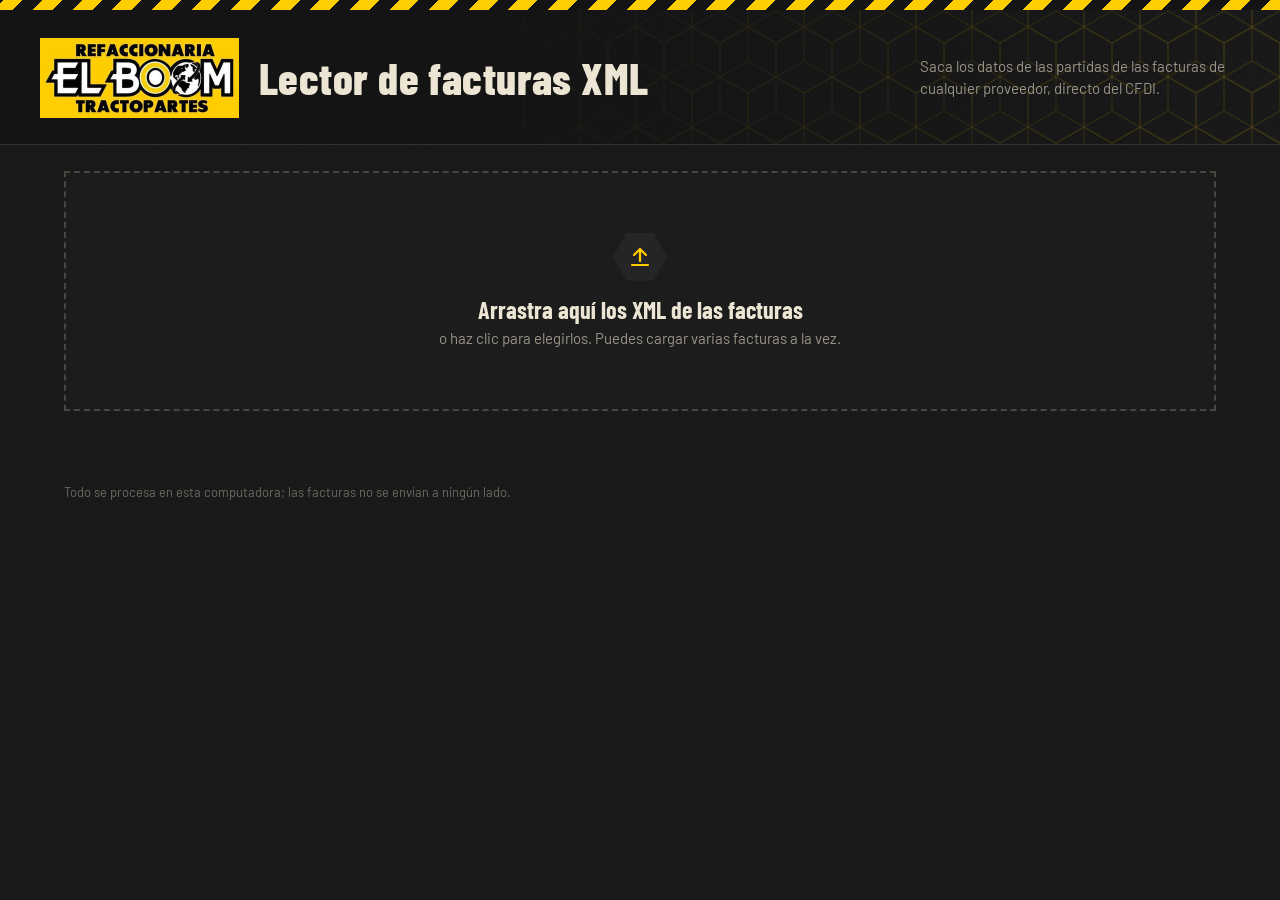
==== index.html @ 2cf4d066 "App completa lector de facturas" ====
<!DOCTYPE html>
<!--
  Lector de facturas XML | El Boom Tractopartes
  Página principal. Solo contiene la ESTRUCTURA:
    - Estilos:  css/estilos.css
    - Lógica:   js/*.js (se cargan al final, en orden)
    - App instalable: manifest.webmanifest + sw.js
  Las secciones 1, 2 y 3 empiezan ocultas (hidden) y app.js las muestra
  cuando hay facturas cargadas.
-->
<html lang="es">
<head>
<meta charset="UTF-8">
<meta name="viewport" content="width=device-width, initial-scale=1">
<!-- App instalable (PWA): color de barra, manifest e íconos -->
<meta name="theme-color" content="#141414">
<link rel="manifest" href="manifest.webmanifest">
<link rel="icon" type="image/png" href="img/favicon.png">
<link rel="apple-touch-icon" href="img/apple-touch-icon.png">
<meta name="apple-mobile-web-app-capable" content="yes">
<meta name="apple-mobile-web-app-title" content="Lector XML">
<title>Lector de facturas XML | El Boom Tractopartes</title>
<!-- Tipografías (si no hay internet se usan fuentes similares del sistema) -->
<link rel="preconnect" href="https://fonts.googleapis.com">
<link rel="preconnect" href="https://fonts.gstatic.com" crossorigin>
<link href="https://fonts.googleapis.com/css2?family=Barlow+Condensed:wght@600;700;800&family=Barlow:wght@400;500;600&display=swap" rel="stylesheet">
<link rel="stylesheet" href="css/estilos.css">
</head>
<body>

<!-- Franja amarilla/negra de advertencia (decorativa) -->
<div class="franja" aria-hidden="true"></div>

<!-- CABECERA: logo, título y botón "Instalar app" (pwa.js lo muestra) -->
<header class="cabecera">
  <div class="cabecera-in">
    <div class="marca">
      <img class="logo" src="img/logo-cabecera.png" alt="Refaccionaria El Boom Tractopartes" width="199" height="80">
      <h1>Lector de facturas XML</h1>
    </div>
    <div class="cabecera-der">
      <p class="lema">Saca los datos de las partidas de las facturas de cualquier proveedor, directo del CFDI.</p>
      <button class="btn principal" id="btnInstalar" hidden>Instalar app</button>
    </div>
  </div>
</header>

<main>
  <!-- ZONA DE CARGA: clic o arrastrar XML. Se hace compacta cuando ya hay facturas -->
  <label id="zona" class="zona" for="entrada" tabindex="0">
    <div class="icono" aria-hidden="true">
      <svg width="24" height="24" viewBox="0 0 24 24" fill="none" stroke="currentColor" stroke-width="2.2" stroke-linecap="round" stroke-linejoin="round"><path d="M12 16V4M6 10l6-6 6 6M4 20h16"/></svg>
    </div>
    <div>
      <strong id="zonaTitulo">Arrastra aquí los XML de las facturas</strong><br>
      <span id="zonaSub">o haz clic para elegirlos. Puedes cargar varias facturas a la vez.</span>
    </div>
    <input type="file" id="entrada" accept=".xml,text/xml,application/xml" multiple hidden>
  </label>
  <!-- Avisos de archivos que no se pudieron leer -->
  <div id="avisos" class="avisos"></div>

  <!-- PASO 1: tarjetas de facturas cargadas (renderFacturas en app.js) -->
  <section id="secFacturas" hidden>
    <div class="titulo"><div class="num">1</div><h2>Facturas cargadas</h2></div>
    <p class="nota">Elige una factura para revisar sus columnas.</p>
    <div id="listaFacturas" class="facturas"></div>
  </section>

  <!-- PASO 2: elegir columnas y vista previa del XML (renderColumnas en app.js) -->
  <section id="secColumnas" hidden>
    <div class="titulo"><div class="num">2</div><h2 id="tituloColumnas">Columnas</h2></div>
    <p class="nota">Indica qué columna del XML es cada dato. Puedes agregar, quitar y acomodar columnas arrastrándolas desde su nombre; todo se recuerda para la próxima vez.</p>
    <div id="selectores" class="selectores"></div>
    <label id="lblDesc" class="check" hidden>
      <input type="checkbox" id="chkDesc">
      <span>Restar el descuento de cada partida al precio unitario <small id="descInfo"></small></span>
    </label>
    <div class="tabla-caja"><table id="tablaVista"></table></div>
  </section>

  <!-- PASO 3: resultado final y exportación (renderResultado en app.js) -->
  <section id="secResultado" hidden>
    <div class="titulo"><div class="num">3</div><h2>Resultado</h2></div>
    <div id="alertaMapa" class="alerta" hidden></div>
    <div class="barra">
      <div class="total" id="total"></div>
      <div class="acciones">
        <label class="check en-barra">
          <input type="checkbox" id="chkExtra"> <span>Incluir proveedor y folio</span>
        </label>
        <button class="btn principal" id="btnCopiar">Copiar para Excel</button>
        <button class="btn" id="btnExcel">Descargar Excel (plantilla)</button>
        <button class="btn" id="btnCsv">Descargar CSV</button>
        <button class="btn discreto" id="btnLimpiar">Quitar todas</button>
      </div>
    </div>
    <div class="tabla-caja alta"><table id="tablaResultado"></table></div>
  </section>
</main>

<!-- Avisos para lectores de pantalla (ej. "Código en la posición 2 de 4") -->
<div id="anuncio" class="solo-lector" aria-live="polite"></div>

<footer>Todo se procesa en esta computadora; las facturas no se envían a ningún lado.</footer>

<!-- El orden importa: cada archivo usa funciones de los anteriores -->
<script src="js/utilidades.js"></script>
<script src="js/campos.js"></script>
<script src="js/cfdi.js"></script>
<script src="js/xlsx.js"></script>
<script src="js/plantilla.js"></script>
<script src="js/exportar.js"></script>
<script src="js/app.js"></script>
<script src="js/ordenar.js"></script>
<script src="js/pwa.js"></script>
</body>
</html>
---- css/estilos.css ----
/* =========================================================
   estilos.css
   Lector de facturas XML | El Boom Tractopartes

   Identidad: negro + amarillo del logo (#FFCE00), hexágonos,
   franja de advertencia y textura grunge sutil.

   Índice:
     1. Variables (colores y tipografías)  ← cambia aquí la paleta
     2. Base y textura
     3. Cabecera (franja, logo, título)
     4. Zona de carga
     5. Secciones y títulos con hexágono
     6. Tarjetas de facturas
     7. Selectores de columnas y "Agregar columna"
     8. Tablas
     9. Resultado y botones
    10. Adaptación a celular
   ========================================================= */

/* ---------- 1. Variables ---------- */
:root {
  --negro: #141414;
  --panel: #1c1c1c;
  --panel-2: #252525;
  --linea: #353330;
  --oro: #FFCE00;         /* amarillo del logo */
  --oro-claro: #FFDD55;
  --hueso: #ECE5D3;
  --gris: #9A958A;
  --rojo: #E0664F;
  --azul: #7FA7C4;
  --verde: #8DBB5A;
  --display: "Barlow Condensed", "Arial Narrow", "Roboto Condensed", sans-serif;
  --texto: "Barlow", "Segoe UI", Arial, sans-serif;
}
/* ---------- 2. Base y textura ---------- */
* { box-sizing: border-box; }
html, body { margin: 0; }
body {
  background: var(--negro);
  color: var(--hueso);
  font-family: var(--texto);
  font-size: 15px;
  line-height: 1.45;
  min-height: 100vh;
}
/* textura grunge sutil */
body::before {
  content: "";
  position: fixed; inset: 0;
  pointer-events: none;
  opacity: .07;
  background-image: url("data:image/svg+xml,%3Csvg xmlns='http://www.w3.org/2000/svg' width='220' height='220'%3E%3Cfilter id='n'%3E%3CfeTurbulence type='fractalNoise' baseFrequency='.85' numOctaves='3' stitchTiles='stitch'/%3E%3C/filter%3E%3Crect width='100%25' height='100%25' filter='url(%23n)'/%3E%3C/svg%3E");
  z-index: 0;
}
body > * { position: relative; z-index: 1; }
:focus-visible { outline: 3px solid var(--oro-claro); outline-offset: 2px; }
[hidden] { display: none !important; }

/* ---------- 3. Cabecera ---------- */
/* franja de advertencia */
.franja {
  height: 10px;
  background: repeating-linear-gradient(-45deg, var(--oro) 0 14px, var(--negro) 14px 28px);
}

/* cabecera */
.cabecera {
  padding: 28px 24px 26px;
  border-bottom: 1px solid var(--linea);
  background:
    linear-gradient(90deg, var(--negro) 35%, transparent),
    url("data:image/svg+xml,%3Csvg xmlns='http://www.w3.org/2000/svg' width='56' height='100'%3E%3Cpath d='M28 66L0 50L0 16L28 0L56 16L56 50L28 66L28 100' fill='none' stroke='%23FFCE00' stroke-opacity='.16' stroke-width='1.5'/%3E%3Cpath d='M28 0L28 34L0 50L0 84L28 100L56 84L56 50L28 34' fill='none' stroke='%23FFCE00' stroke-opacity='.1' stroke-width='1.5'/%3E%3C/svg%3E") right center / 56px 100px repeat;
}
.cabecera-in { max-width: 1200px; margin: 0 auto; display: flex; flex-wrap: wrap; align-items: center; gap: 18px 32px; justify-content: space-between; }
.marca { display: flex; align-items: center; gap: 20px; flex-wrap: wrap; }
.hex {
  width: 64px; height: 56px;
  background: var(--oro);
  clip-path: polygon(25% 0, 75% 0, 100% 50%, 75% 100%, 25% 100%, 0 50%);
  display: grid; place-items: center;
  font-family: var(--display); font-weight: 800; font-size: 34px; color: var(--negro);
}
.logo { display: block; height: 80px; width: auto; }
.cabecera-der { display: flex; align-items: center; gap: 16px; flex-wrap: wrap; }
.empresa { margin: 0; font-family: var(--display); font-weight: 600; font-size: 17px; color: var(--oro); letter-spacing: .02em; }
h1 { margin: 0; font-family: var(--display); font-weight: 800; font-size: clamp(30px, 5vw, 44px); line-height: 1; letter-spacing: .01em; }
.lema { margin: 0; max-width: 40ch; color: var(--gris); }

main { max-width: 1200px; margin: 0 auto; padding: 26px 24px 60px; }

/* ---------- 4. Zona de carga ---------- */
.zona {
  display: flex; flex-direction: column; align-items: center; justify-content: center; gap: 6px;
  min-height: 240px;
  border: 2px dashed #4a463f;
  background: var(--panel);
  cursor: pointer;
  text-align: center;
  padding: 28px;
  transition: border-color .15s, background .15s;
}
.zona:hover, .zona.encima { border-color: var(--oro); background: #221f17; }
.zona .icono { width: 54px; height: 48px; background: var(--panel-2); clip-path: polygon(25% 0, 75% 0, 100% 50%, 75% 100%, 25% 100%, 0 50%); display: grid; place-items: center; color: var(--oro); margin-bottom: 6px; }
.zona strong { font-family: var(--display); font-size: 24px; font-weight: 700; }
.zona span { color: var(--gris); }
.zona.compacta { min-height: 0; flex-direction: row; gap: 12px; padding: 14px 18px; justify-content: flex-start; text-align: left; }
.zona.compacta .icono { width: 36px; height: 32px; margin: 0; }
.zona.compacta .icono svg { width: 18px; height: 18px; }
.zona.compacta strong { font-size: 18px; }

.avisos { margin-top: 12px; display: grid; gap: 6px; }
.aviso { border-left: 4px solid var(--rojo); background: #2a1c19; padding: 8px 12px; font-size: 14px; }

/* ---------- 5. Secciones ---------- */
section { margin-top: 34px; }
.titulo { display: flex; align-items: center; gap: 12px; margin: 0 0 14px; }
.titulo .num {
  width: 34px; height: 30px; flex: none;
  background: var(--oro); color: var(--negro);
  clip-path: polygon(25% 0, 75% 0, 100% 50%, 75% 100%, 25% 100%, 0 50%);
  display: grid; place-items: center;
  font-family: var(--display); font-weight: 800; font-size: 18px;
}
.titulo h2 { margin: 0; font-family: var(--display); font-weight: 700; font-size: 26px; line-height: 1.1; }
.nota { margin: -6px 0 14px; color: var(--gris); font-size: 14px; }

/* ---------- 6. Tarjetas de facturas ---------- */
.facturas { display: flex; gap: 12px; overflow-x: auto; padding-bottom: 6px; }
.factura { position: relative; flex: 0 0 250px; }
.factura-sel {
  width: 100%; height: 100%;
  text-align: left; font: inherit; color: inherit;
  background: var(--panel); border: 1px solid var(--linea); border-top: 4px solid var(--linea);
  padding: 12px 34px 12px 14px; cursor: pointer;
  display: flex; flex-direction: column; gap: 2px;
}
.factura-sel:hover { border-top-color: #6b5a26; }
.factura.activa .factura-sel { border-top-color: var(--oro); background: #211e17; }
.factura-sel strong { font-family: var(--display); font-size: 18px; line-height: 1.15; }
.factura-sel span { color: var(--gris); font-size: 13px; }
.factura-sel .cuenta { color: var(--oro-claro); font-weight: 600; margin-top: 4px; }
.quitar {
  position: absolute; top: 8px; right: 6px;
  width: 26px; height: 26px; border: 0; background: transparent; color: var(--gris);
  font-size: 20px; line-height: 1; cursor: pointer;
}
.quitar:hover { color: var(--rojo); }

/* ---------- 7. Selectores de columnas ---------- */
.selectores { display: grid; grid-template-columns: repeat(auto-fill, minmax(230px, 1fr)); gap: 12px; margin-bottom: 12px; }
.selector { background: var(--panel); border: 1px solid var(--linea); border-left: 5px solid var(--c); padding: 12px; display: block; }
.chip { display: inline-block; background: var(--c); color: var(--negro); font-weight: 600; font-size: 13px; padding: 1px 8px; }
.selector select {
  display: block; width: 100%; margin-top: 8px;
  background: var(--panel-2); color: var(--hueso);
  border: 1px solid #45423c; padding: 9px 10px; font: inherit;
}
/* cabecera de cada columna: nombre + botón quitar */
.selector-cab { display: flex; align-items: center; justify-content: space-between; gap: 8px; }
.quitar-campo {
  width: 26px; height: 26px; border: 0; background: transparent; color: var(--gris);
  font-size: 20px; line-height: 1; cursor: pointer;
}
.quitar-campo:hover { color: var(--rojo); }
.quitar-campo:disabled { opacity: .25; cursor: not-allowed; }

/* tarjeta para agregar columna */
.selector.agregar { border: 2px dashed #4a463f; background: transparent; }
.agregar-titulo { font-family: var(--display); font-weight: 700; font-size: 17px; color: var(--oro); }
.agregar-fila { display: flex; gap: 8px; margin-top: 8px; }
.agregar-fila select { margin-top: 0; flex: 1; min-width: 0; }
.agregar-fila .btn { padding: 8px 12px; }

.check { display: flex; align-items: center; gap: 10px; margin: 4px 0 14px; cursor: pointer; font-size: 14px; }
.check input { width: 18px; height: 18px; accent-color: var(--oro); }
.check small { color: var(--gris); }

/* ---------- 8. Tablas ---------- */
.tabla-caja { overflow: auto; max-height: 420px; border: 1px solid var(--linea); background: var(--panel); }
.tabla-caja.alta { max-height: 560px; }
table { border-collapse: collapse; width: 100%; font-size: 14px; }
th {
  position: sticky; top: 0; z-index: 1;
  background: var(--panel-2); color: var(--hueso);
  text-align: left; font-family: var(--display); font-weight: 600; font-size: 15px;
  padding: 8px 12px; white-space: nowrap; vertical-align: bottom;
  border-bottom: 2px solid var(--oro);
}
th .chip { display: block; width: fit-content; margin-bottom: 4px; font-family: var(--texto); font-size: 12px; }
td { padding: 7px 12px; border-top: 1px solid #2b2926; vertical-align: top; }
tbody tr:hover td { background-color: rgba(255,255,255,.03); }
.num-col { text-align: right; font-variant-numeric: tabular-nums; white-space: nowrap; }
.idx { color: #6d6962; text-align: right; width: 44px; }
.codigo { font-weight: 600; white-space: nowrap; color: var(--oro-claro); }
.malo { color: var(--rojo); font-weight: 600; }
.muted { color: var(--gris); }

/* ---------- 9. Resultado y botones ---------- */
.barra { display: flex; flex-wrap: wrap; align-items: center; justify-content: space-between; gap: 12px; margin-bottom: 12px; }
.total { font-family: var(--display); font-size: 22px; font-weight: 700; }
.total span { font-family: var(--texto); font-size: 14px; font-weight: 400; color: var(--gris); margin-left: 6px; }
.acciones { display: flex; flex-wrap: wrap; align-items: center; gap: 8px; }
.btn {
  font: 600 15px var(--texto);
  padding: 10px 16px; border: 1px solid #4a463f; background: var(--panel); color: var(--hueso); cursor: pointer;
}
.btn:hover { border-color: var(--oro); }
.btn.principal { background: var(--oro); border-color: var(--oro); color: var(--negro); }
.btn.principal:hover { background: var(--oro-claro); }
.btn.discreto { background: transparent; border-color: transparent; color: var(--gris); }
.btn.discreto:hover { color: var(--rojo); }
.alerta { border-left: 4px solid var(--oro); background: #241f12; padding: 8px 12px; margin-bottom: 12px; font-size: 14px; }

footer { max-width: 1200px; margin: 0 auto; padding: 0 24px 30px; color: #6d6962; font-size: 13px; }

/* ---------- 10. Celular ---------- */
@media (max-width: 760px) {
  .logo { height: 60px; }
  
  .cabecera, main { padding-left: 16px; padding-right: 16px; }
}
@media (prefers-reduced-motion: reduce) { * { transition: none !important; } }

/* casilla dentro de la barra de acciones */
.check.en-barra { margin: 0 8px 0 0; }

/* columnas calculadas: en lugar de selector muestran cómo se calculan */
.calculado-nota { margin: 8px 0 0; font-size: 13px; color: var(--gris); line-height: 1.35; }

/* =========================================================
   Acomodar columnas arrastrando (ver js/ordenar.js)
   ========================================================= */

/* asa: nombre de la columna con puntitos; de aquí se arrastra */
.asa {
  display: flex; align-items: center; gap: 8px;
  background: transparent; border: 0; color: inherit; font: inherit;
  padding: 4px 8px 4px 0; margin: -4px 0;
  cursor: grab;
  touch-action: none;          /* en celular, arrastrar no mueve la página */
}
.grip {
  width: 10px; height: 16px; flex: none;
  background-image: radial-gradient(circle, #8a857b 1.4px, transparent 1.7px);
  background-size: 5px 5.33px;
}
.asa:hover .grip, .asa:focus-visible .grip {
  background-image: radial-gradient(circle, var(--oro) 1.4px, transparent 1.7px);
}

/* lugar que ocupará la tarjeta mientras se arrastra */
.selector.hueco { opacity: .35; border-style: dashed; }

/* copia de la tarjeta que sigue al puntero */
.selector.fantasma {
  position: fixed; z-index: 50; margin: 0;
  pointer-events: none;
  background: var(--panel-2);
  box-shadow: 0 16px 34px rgba(0, 0, 0, .6);
  transform: rotate(-1.5deg) scale(1.03);
}
body.arrastrando, body.arrastrando * { cursor: grabbing !important; user-select: none; }

/* texto solo para lectores de pantalla */
.solo-lector {
  position: absolute; width: 1px; height: 1px; overflow: hidden;
  clip: rect(0 0 0 0); white-space: nowrap;
}

/* insignia en la tarjeta de factura (ej. "Nota de crédito") */
.insignia {
  display: inline-block; margin-left: 6px; padding: 0 6px;
  background: var(--rojo); color: var(--negro);
  font-size: 11px; font-weight: 600; text-transform: uppercase; letter-spacing: .03em;
}
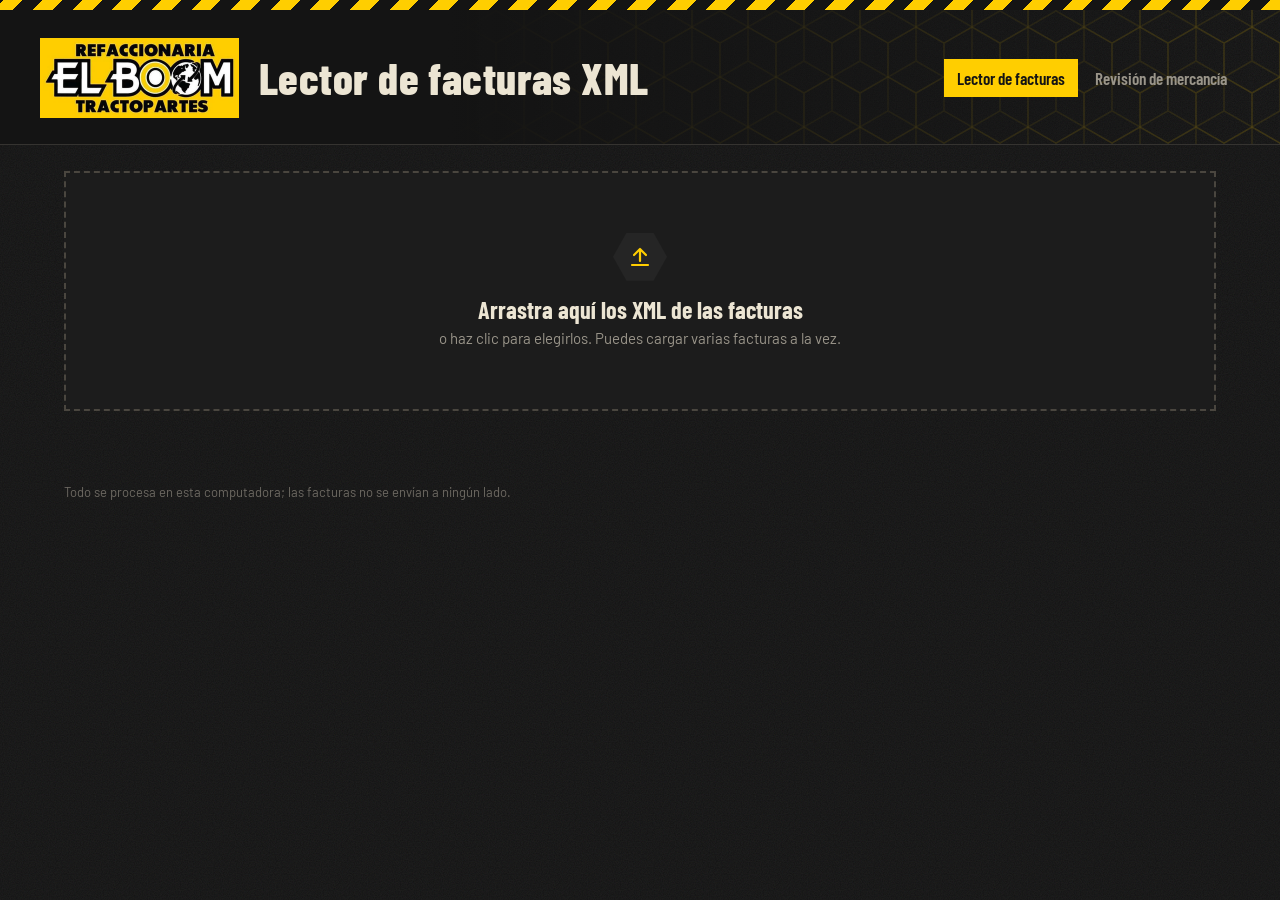
==== commit 14dacd0c: "Add files via upload" ====
--- a/index.html
+++ b/index.html
@@ -25,6 +25,7 @@
 <link rel="preconnect" href="https://fonts.gstatic.com" crossorigin>
 <link href="https://fonts.googleapis.com/css2?family=Barlow+Condensed:wght@600;700;800&family=Barlow:wght@400;500;600&display=swap" rel="stylesheet">
 <link rel="stylesheet" href="css/estilos.css">
+<link rel="stylesheet" href="css/recibo.css">
 </head>
 <body>
 
@@ -39,7 +40,10 @@
       <h1>Lector de facturas XML</h1>
     </div>
     <div class="cabecera-der">
-      <p class="lema">Saca los datos de las partidas de las facturas de cualquier proveedor, directo del CFDI.</p>
+      <nav class="menu">
+        <a href="index.html" aria-current="page">Lector de facturas</a>
+        <a href="recibo.html">Revisión de mercancía</a>
+      </nav>
       <button class="btn principal" id="btnInstalar" hidden>Instalar app</button>
     </div>
   </div>
--- a/css/recibo.css
+++ b/css/recibo.css
@@ -0,0 +1,148 @@
+/* =========================================================
+   recibo.css
+   Estilos de la página "Revisión de mercancía".
+   Complementa a estilos.css (colores y tipografías vienen de ahí).
+
+   Pensado para usarse de pie en el almacén: textos grandes,
+   botones amplios y colores que se distinguen de un vistazo.
+   ========================================================= */
+
+/* ---------- menú entre páginas ---------- */
+.menu { display: flex; gap: 4px; flex-wrap: wrap; }
+.menu a {
+  color: var(--gris); text-decoration: none;
+  font-family: var(--display); font-size: 17px; font-weight: 600;
+  padding: 6px 12px; border: 1px solid transparent;
+}
+.menu a:hover { color: var(--hueso); border-color: var(--linea); }
+.menu a[aria-current] { color: var(--negro); background: var(--oro); }
+
+/* ---------- encabezado del conteo ---------- */
+.encabezado-conteo {
+  display: flex; flex-wrap: wrap; align-items: center; justify-content: space-between;
+  gap: 10px; margin-bottom: 10px;
+}
+.encabezado-conteo strong { font-family: var(--display); font-size: 24px; display: block; }
+.encabezado-conteo .muted { font-size: 14px; }
+
+/* ---------- avance ---------- */
+.barra-avance { height: 12px; background: var(--panel-2); border: 1px solid var(--linea); }
+.barra-avance > div { height: 100%; width: 0; background: var(--oro); transition: width .25s; }
+
+.marcador { display: flex; flex-wrap: wrap; gap: 10px 22px; margin: 10px 0 18px; }
+.marcador div { line-height: 1.15; }
+.marcador b { display: block; font-family: var(--display); font-size: 26px; font-weight: 700; }
+.marcador span { font-size: 13px; color: var(--gris); text-transform: uppercase; letter-spacing: .04em; }
+.marcador .falta b { color: var(--rojo); }
+.marcador .sobra b { color: #E39B5A; }
+.marcador .listo b { color: var(--verde); }
+
+/* ---------- escaneo ---------- */
+.escaneo { display: flex; gap: 10px; align-items: flex-end; flex-wrap: wrap; margin-bottom: 8px; }
+.campo-escaneo { flex: 1 1 320px; }
+.campo-escaneo .etiqueta {
+  display: block; font-size: 13px; color: var(--gris);
+  text-transform: uppercase; letter-spacing: .04em; margin-bottom: 4px;
+}
+#campoCodigo {
+  width: 100%; padding: 14px 16px;
+  background: var(--panel); color: var(--hueso);
+  border: 2px solid var(--oro);
+  font-family: var(--display); font-size: 26px; letter-spacing: .04em;
+}
+#campoCodigo::placeholder { color: #6d6962; letter-spacing: 0; font-size: 20px; }
+#btnCamara, #btnApagarCamara { padding: 14px 18px; }
+
+.ultimo { margin: 0 0 12px; font-size: 15px; }
+.ultimo.ok { color: var(--verde); }
+.ultimo.malo { color: var(--rojo); }
+
+/* ---------- cámara ---------- */
+.caja-camara { position: relative; margin-bottom: 14px; background: #000; max-width: 520px; }
+.caja-camara video { display: block; width: 100%; max-height: 320px; object-fit: cover; }
+.caja-camara .mira {
+  position: absolute; left: 10%; right: 10%; top: 35%; height: 30%;
+  border: 2px solid var(--oro); box-shadow: 0 0 0 2000px rgba(0, 0, 0, .35);
+}
+.caja-camara .btn { position: absolute; right: 10px; bottom: 10px; }
+
+/* ---------- filtros ---------- */
+.filtros { display: flex; flex-wrap: wrap; gap: 8px; align-items: center; margin-bottom: 12px; }
+.chip-filtro {
+  background: var(--panel); color: var(--hueso); border: 1px solid var(--linea);
+  padding: 8px 14px; font: 600 14px var(--texto); cursor: pointer;
+}
+.chip-filtro:hover { border-color: var(--oro); }
+.chip-filtro.activo { background: var(--oro); border-color: var(--oro); color: var(--negro); }
+#buscar, #buscarVentana {
+  flex: 1 1 200px; min-width: 0;
+  background: var(--panel-2); color: var(--hueso);
+  border: 1px solid #45423c; padding: 8px 10px; font: inherit;
+}
+
+/* ---------- lista de artículos ---------- */
+.partidas { display: grid; gap: 8px; margin-bottom: 22px; }
+.partida {
+  display: flex; align-items: center; gap: 14px; flex-wrap: wrap;
+  background: var(--panel); border: 1px solid var(--linea);
+  border-left: 6px solid var(--gris);
+  padding: 10px 14px;
+}
+.partida.pendiente { border-left-color: #55514a; }
+.partida.parcial   { border-left-color: var(--oro); }
+.partida.completa  { border-left-color: var(--verde); background: #1a1f16; }
+.partida.sobra     { border-left-color: #E39B5A; background: #211c14; }
+.partida.nueva { animation: destello .6s ease; }
+@keyframes destello { from { background: #2c3320; } }
+
+.partida .datos { flex: 1 1 260px; min-width: 0; }
+.partida .codigo { font-family: var(--display); font-size: 22px; color: var(--oro-claro); letter-spacing: .02em; }
+.partida .desc { font-size: 13px; color: var(--gris); overflow-wrap: anywhere; }
+.partida .cuenta {
+  font-family: var(--display); font-size: 30px; font-weight: 700;
+  min-width: 108px; text-align: right; font-variant-numeric: tabular-nums;
+}
+.partida .cuenta small { font-size: 18px; color: var(--gris); font-weight: 600; }
+.partida.completa .cuenta { color: var(--verde); }
+.partida.sobra .cuenta { color: #E39B5A; }
+.partida .mas-menos { display: flex; gap: 6px; }
+.partida .mas-menos button {
+  width: 46px; height: 46px;
+  background: var(--panel-2); color: var(--hueso); border: 1px solid #45423c;
+  font: 700 24px var(--texto); line-height: 1; cursor: pointer;
+}
+.partida .mas-menos button:hover { border-color: var(--oro); }
+.vacio { color: var(--gris); padding: 18px; text-align: center; border: 1px dashed var(--linea); }
+
+.acciones-final { display: flex; flex-wrap: wrap; gap: 8px; margin-bottom: 30px; }
+
+/* ---------- ventana de código no reconocido ---------- */
+.ventana {
+  position: fixed; inset: 0; z-index: 60;
+  background: rgba(0, 0, 0, .72);
+  display: flex; align-items: center; justify-content: center; padding: 16px;
+}
+.ventana-caja {
+  background: var(--panel); border: 1px solid var(--linea); border-top: 5px solid var(--rojo);
+  padding: 20px; width: min(620px, 100%); max-height: 88vh; overflow: auto;
+}
+.ventana-caja h2 { font-family: var(--display); font-size: 26px; margin: 0 0 10px; }
+.ventana-caja p { margin: 0 0 10px; }
+.ventana-caja .codigo { font-family: var(--display); font-size: 22px; color: var(--oro-claro); }
+.opciones { display: grid; gap: 6px; margin: 12px 0; max-height: 40vh; overflow: auto; }
+.opciones button {
+  text-align: left; background: var(--panel-2); color: var(--hueso);
+  border: 1px solid #45423c; padding: 10px 12px; font: inherit; cursor: pointer;
+}
+.opciones button:hover { border-color: var(--oro); }
+.opciones .cod { font-family: var(--display); font-size: 18px; color: var(--oro-claro); }
+.opciones .det { font-size: 13px; color: var(--gris); }
+.ventana-botones { display: flex; gap: 8px; flex-wrap: wrap; }
+
+/* ---------- celular ---------- */
+@media (max-width: 620px) {
+  .partida .cuenta { min-width: 84px; font-size: 26px; }
+  .partida .mas-menos button { width: 52px; height: 52px; }
+  .marcador b { font-size: 22px; }
+  .menu a { font-size: 15px; padding: 5px 9px; }
+}
